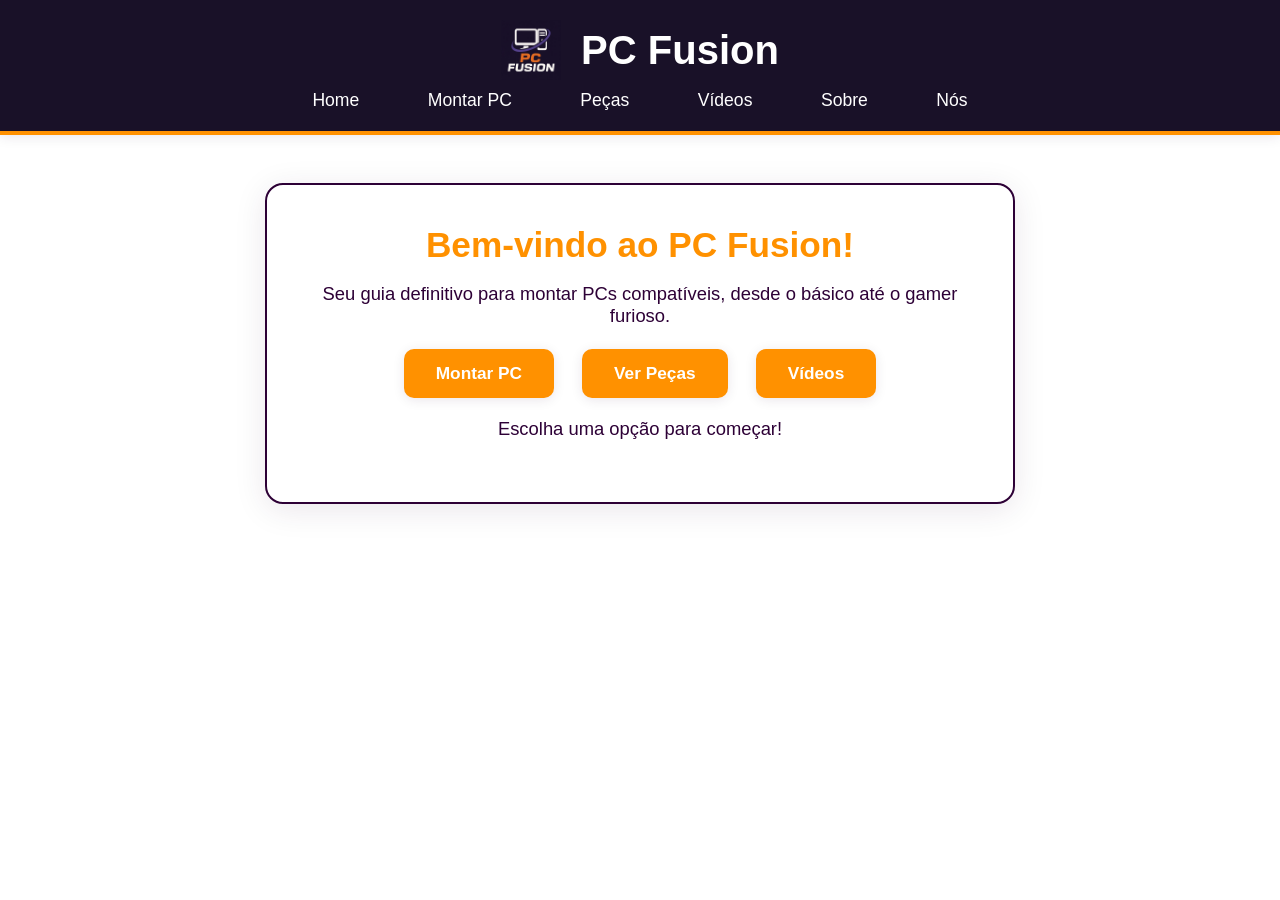
==== index.html @ 22b9ea12 "Fix HTML formatting and update links" ====
<!DOCTYPE html>
<html lang="pt-BR">
<head>
  <meta charset="UTF-8">
  <meta name="viewport" content="width=device-width, initial-scale=1.0">
  <title>PC Fusion - Home</title>
  <link rel="stylesheet" href="style.css">
</head>
<body>
  <header>
    <div class="header-container">
      <img src="LogoPc.jpg" alt="Logo do PC Fusion" class="logo">
      <h1>PC Fusion</h1>
    </div>
    <nav>
      <a href="index.html">Home</a>
      <a href="build.html">Montar PC</a>
      <a href="pecas.html">Peças</a>
      <a href="Videos.html">Vídeos</a>
      <a href="Sobre.html">Sobre</a>
      <a href="desenvolvedores.html">Nós</a>
    </nav>
  </header>

  <main>
    <section id="home">
      <h2>Bem-vindo ao PC Fusion!</h2>
      <p>Seu guia definitivo para montar PCs compatíveis, desde o básico até o gamer furioso.</p>

      <div class="opcoes-home">
        <a href="build.html"><button>Montar PC</button></a>
        <a href="pecas.html"><button>Ver Peças</button></a>
        <a href="videos.html"><button>Vídeos</button></a>
      </div>

      <p style="text-align:center; margin-top:20px;">Escolha uma opção para começar!</p>
    </section>
  </main>
</body>
</html>
---- style.css ----
/* Reset básico */
* {
  margin: 0;
  padding: 0;
  box-sizing: border-box;
}

body {
  font-family: 'Segoe UI', Arial, sans-serif;
  background: #fff;
  color: #2d0036;
}

/* Estilo para o cabeçalho */
header {
  background: #191128; /* Roxo escuro */
  color: #fff;
  padding: 20px;
  text-align: center;
  box-shadow: 0 2px 12px rgba(45,0,54,0.10);
  border-bottom: 4px solid #ff9100; /* Laranja */
}

/* Container do cabeçalho */
.header-container {
  display: flex;
  align-items: center;
  justify-content: center;
  gap: 20px; /* Espaço entre a logo e o texto */
}

/* Estilo para a logo */
.logo {
  width: 60px; /* Ajuste o tamanho da logo */
  height: auto;
}

/* Estilo para o título */
header h1 {
  font-size: 2.5rem;
  font-weight: 700;
  margin: 0;
}

/* Estilo para o rodapé */
footer {
  background: #2d0036; /* Roxo escuro, semelhante ao cabeçalho */
  color: #fff;
  text-align: center;
  padding: 20px 0;
  margin-top: 40px;
  font-size: 0.9rem;
  border-top: 4px solid #ff9100; /* Laranja */
}

nav {
  margin-top: 10px;
}

nav a {
  color: #fff;
  text-decoration: none;
  margin: 0 18px;
  font-size: 1.1rem;
  font-weight: 500;
  padding: 6px 14px;
  border-radius: 8px;
  transition: background 0.2s, color 0.2s;
}

nav a:hover {
  background: #ff9100;
  color: #2d0036;
}

main {
  max-width: 750px;
  margin: 48px auto;
  background: #fff;
  border-radius: 18px;
  box-shadow: 0 6px 32px rgba(45,0,54,0.10);
  padding: 40px 32px;
  border: 2px solid #2d0036; /* Roxo escuro */
}

#home h2 {
  font-size: 2.2rem;
  color: #ff9100; /* Laranja */
  margin-bottom: 18px;
  text-align: center;
  font-weight: 700;
}

#home p {
  font-size: 1.15rem;
  margin-bottom: 22px;
  text-align: center;
  color: #2d0036;
}

.opcoes-home {
  display: flex;
  justify-content: center;
  gap: 28px;
  margin-top: 22px;
}

.opcoes-home a button {
  background: #ff9100; /* Laranja */
  color: #fff;
  border: none;
  border-radius: 10px;
  padding: 14px 32px;
  font-size: 1.08rem;
  font-weight: 600;
  cursor: pointer;
  transition: background 0.2s, transform 0.2s, box-shadow 0.2s;
  box-shadow: 0 2px 12px rgba(45,0,54,0.10);
}

.opcoes-home a button:hover {
  background: #2d0036; /* Roxo escuro */
  color: #ff9100;
  transform: translateY(-3px) scale(1.07);
  box-shadow: 0 4px 18px rgba(45,0,54,0.15);
}

@media (max-width: 600px) {
  main {
    padding: 18px 8px;
  }
  .opcoes-home {
    flex-direction: column;
    gap: 16px;
  }
  nav a {
    margin: 0 8px;
    font-size: 1rem;
  }
}
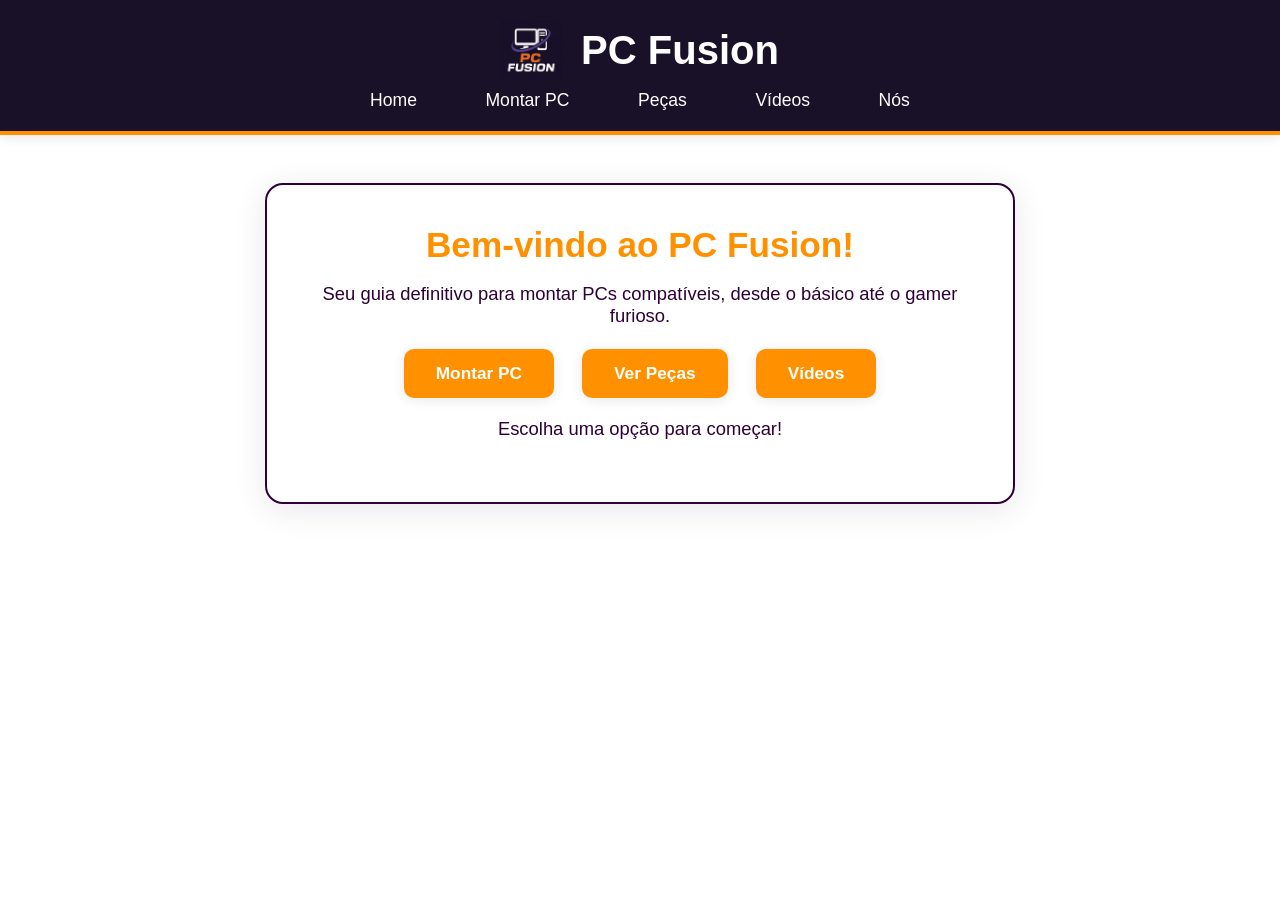
==== commit 0865dbef: "Fix HTML formatting and structure" ====
--- a/index.html
+++ b/index.html
@@ -17,7 +17,6 @@
       <a href="build.html">Montar PC</a>
       <a href="pecas.html">Peças</a>
       <a href="Videos.html">Vídeos</a>
-      <a href="Sobre.html">Sobre</a>
       <a href="desenvolvedores.html">Nós</a>
     </nav>
   </header>
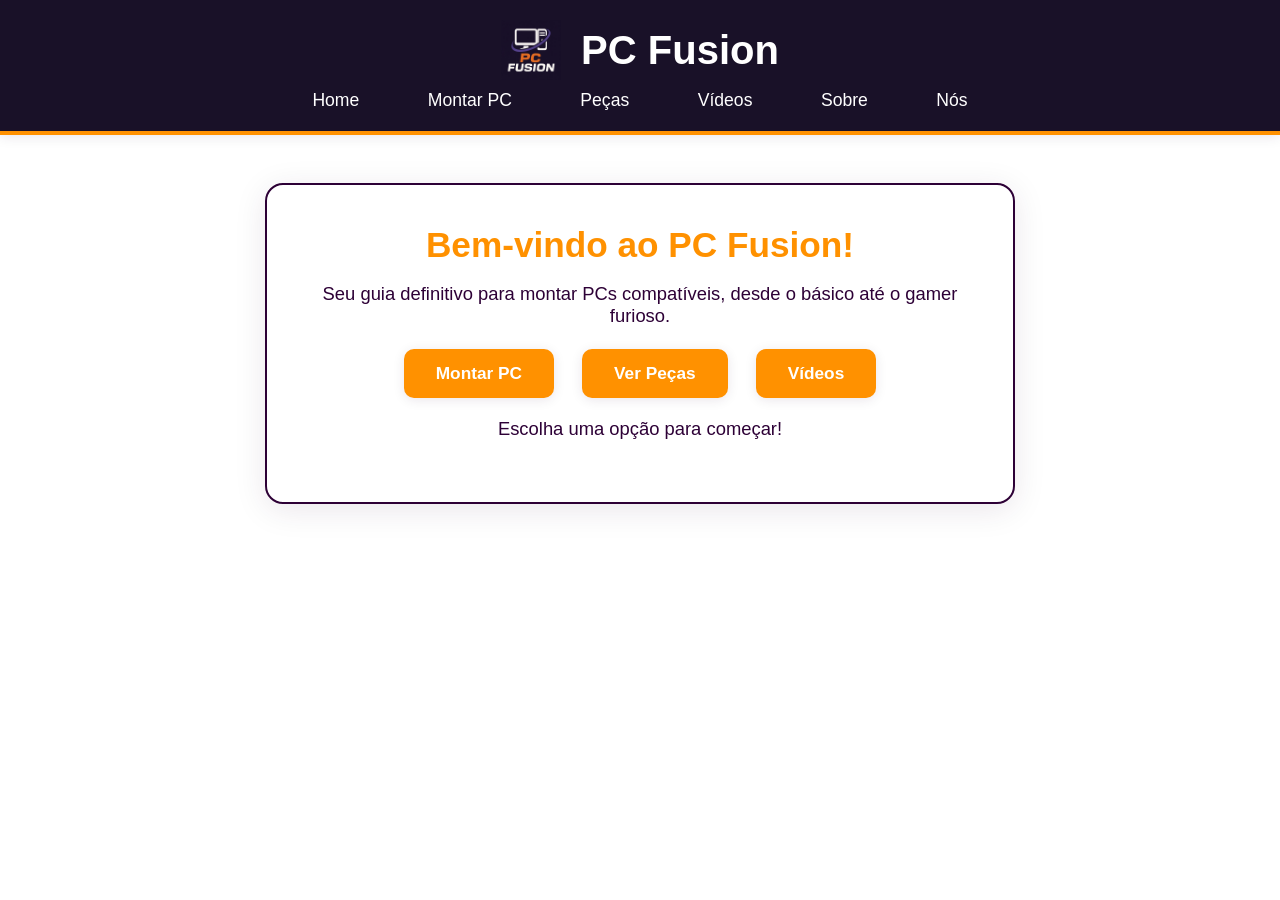
==== commit 26a67209: "Add files via upload" ====
--- a/index.html
+++ b/index.html
@@ -16,7 +16,8 @@
       <a href="index.html">Home</a>
       <a href="build.html">Montar PC</a>
       <a href="pecas.html">Peças</a>
-      <a href="Videos.html">Vídeos</a>
+      <a href="videos.html">Vídeos</a>
+      <a href="sobre.html">Sobre</a>
       <a href="desenvolvedores.html">Nós</a>
     </nav>
   </header>
@@ -37,4 +38,3 @@
   </main>
 </body>
 </html>
-
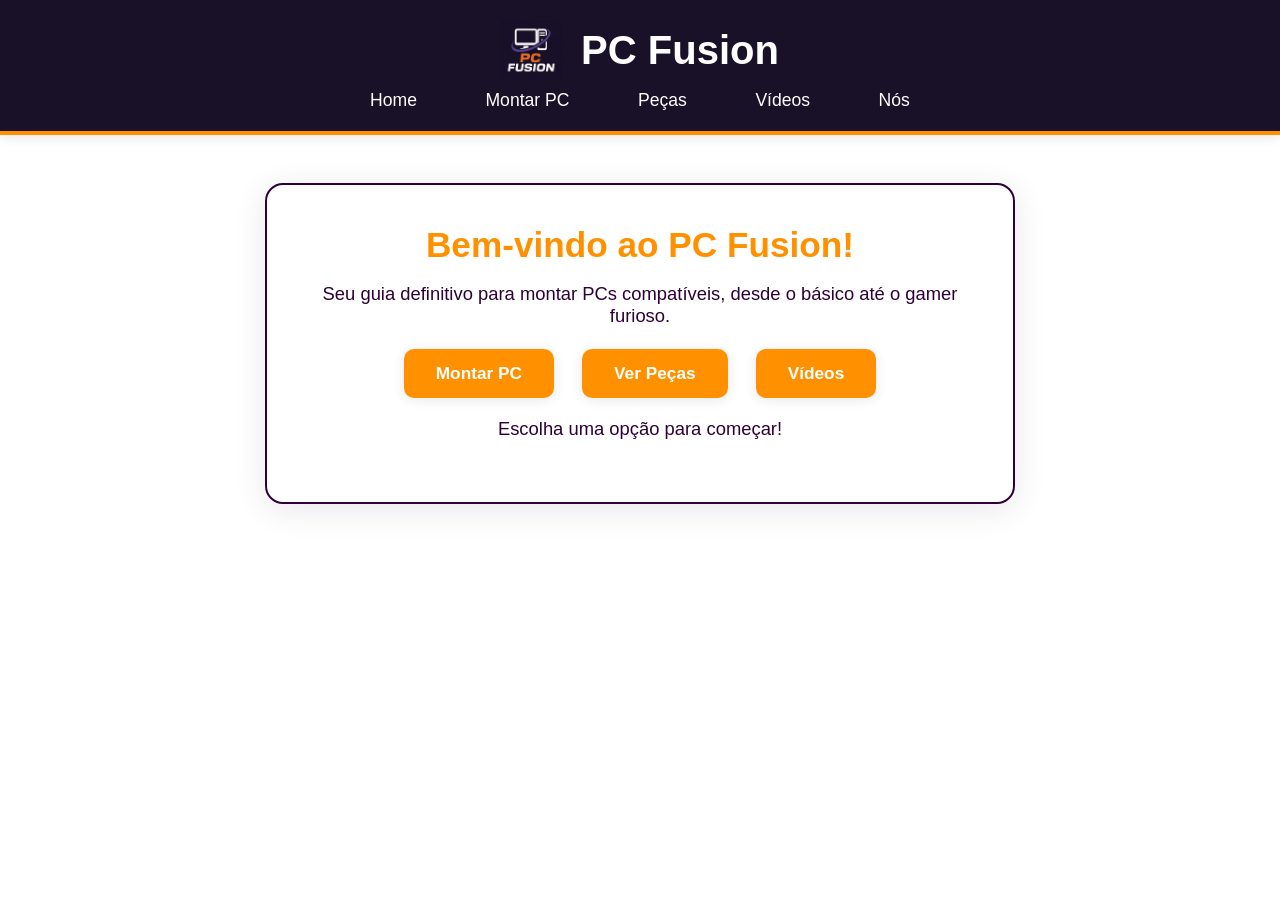
==== commit ab0b5dcb: "Update index.html" ====
--- a/index.html
+++ b/index.html
@@ -17,7 +17,6 @@
       <a href="build.html">Montar PC</a>
       <a href="pecas.html">Peças</a>
       <a href="videos.html">Vídeos</a>
-      <a href="sobre.html">Sobre</a>
       <a href="desenvolvedores.html">Nós</a>
     </nav>
   </header>
@@ -38,3 +37,5 @@
   </main>
 </body>
 </html>
+
+
